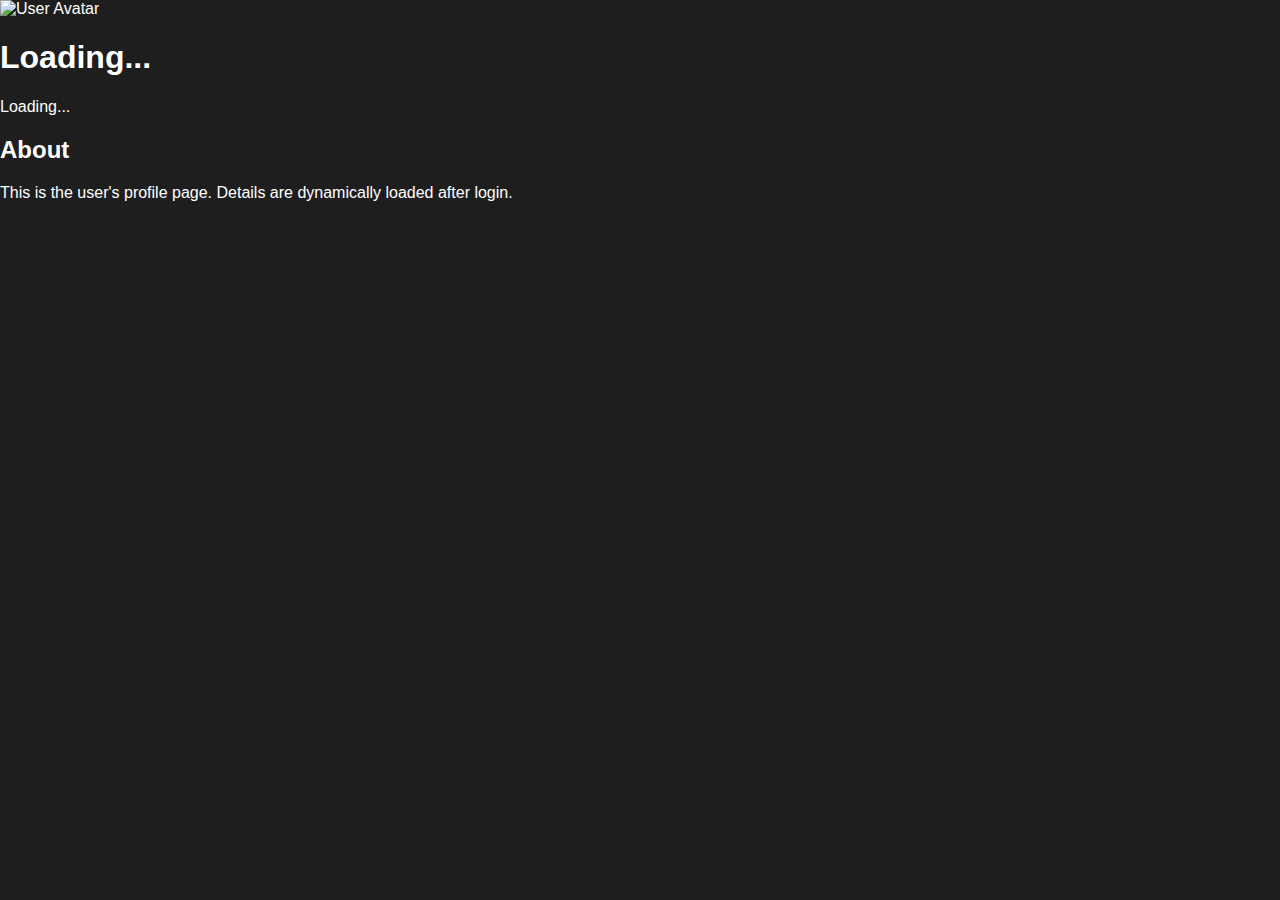
==== account.html @ aecd75bd "Add files via upload" ====
<!DOCTYPE html>
<html lang="en">
<head>
  <meta charset="UTF-8">
  <meta name="viewport" content="width=device-width, initial-scale=1.0">
  <title>User Profile</title>
  <link rel="stylesheet" href="styles.css">
  <script>
    async function loadProfile() {
      try {
        // Fetch user data via a proxy or directly if headers are exposed
        const response = await fetch('/user-info-endpoint', { credentials: 'include' });
        const userInfo = await response.json();

        // Dynamically update the page
        document.getElementById('user-name').textContent = userInfo.name || 'Anonymous';
        document.getElementById('user-email').textContent = userInfo.email || 'Unknown';
        document.getElementById('profile-avatar').src = userInfo.avatar || 'default-avatar.png';
      } catch (error) {
        console.error('Failed to load user profile:', error);
      }
    }

    window.onload = loadProfile;
  </script>
</head>
<body>
  <div class="profile-container">
    <div class="profile-header">
      <img id="profile-avatar" src="default-avatar.png" alt="User Avatar">
      <div>
        <h1 id="user-name">Loading...</h1>
        <p id="user-email">Loading...</p>
      </div>
    </div>
    <div class="profile-content">
      <h2>About</h2>
      <p>This is the user's profile page. Details are dynamically loaded after login.</p>
    </div>
  </div>
</body>
</html>
---- styles.css ----
/* Global Styles */
body {
    font-family: Arial, sans-serif;
    margin: 0;
    background-color: #1e1e1e;
    color: #ffffff;
  }
  
/* Navbar Styles */
.navbar {
    background-color: #000;
    padding: 10px 20px;
    display: flex;
    justify-content: center;
    align-items: center;
    position: sticky;
    top: 0;
    z-index: 1000;
    width: 100%;
    box-shadow: 0px 2px 5px rgba(0, 0, 0, 0.5);
}

.navbar a {
    color: white;
    text-decoration: none;
    padding: 8px 16px;
    display: inline-block;
}

.navbar a:hover {
    background-color: #444;
    border-radius: 4px;
}

.navbar .dropdown {
    position: relative;
    display: inline-block;
}

.navbar-right {
    display: flex;
    align-items: center;
}

  .dropdown-content {
    display: none;
    position: absolute;
    background-color: #222;
    min-width: 160px;
    box-shadow: 0px 8px 16px rgba(0, 0, 0, 0.2);
    z-index: 1;
  }
  
  .dropdown-content a {
    color: white;
    padding: 12px 16px;
    text-decoration: none;
    display: block;
  }
  
  .dropdown-content a:hover {
    background-color: #333;
  }
  
  .dropdown:hover .dropdown-content {
    display: block;
  }
  
  /* Bank Container Styles */
  .bank-container {
    max-width: 1200px;
    margin: 40px auto;
    padding: 20px;
    background-color: #222;
    color: white;
    border-radius: 10px;
    box-shadow: 0 4px 8px rgba(0, 0, 0, 0.2);
  }
  
  .balance-bar {
    display: flex;
    align-items: center;
    margin: 20px 0;
  }
  
  .balance-bar span {
    flex: 1;
    text-align: left;
  }
  
  .progress {
    flex: 3;
    background-color: #444;
    border-radius: 10px;
    overflow: hidden;
    height: 20px;
    margin-left: 10px;
  }
  
  .progress-bar {
    height: 100%;
    background-color: #00aaff;
    width: 0%;
  }
  
  /* Table Styles */
  table {
    width: 100%;
    margin-top: 20px;
    border-collapse: collapse;
    background-color: #292929;
  }
  
  th, td {
    padding: 10px;
    text-align: left;
    border-bottom: 1px solid #444;
  }
  
  th {
    background-color: #333;
  }
  
  /* Button Styles */
  .new-income-btn {
    display: inline-block;
    margin: 20px 0;
    padding: 10px 20px;
    color: #fff;
    background-color: #444;
    border: none;
    border-radius: 5px;
    cursor: pointer;
  }
  
  .new-income-btn:hover {
    background-color: #555;
  }


/* General Reset */
html, body {
    height: 100%;
    margin: 0;
    display: flex;
    flex-direction: column;
  }
  
  /* Main Page Wrapper */
  .page-wrapper {
    flex: 1;
    display: flex;
    flex-direction: column;
  }
  
  /* Footer Styles */
  footer {
    margin-top: auto;
    padding: 20px;
    background-color: #000000;
    color: #fff;
    text-align: center;
    width: 100%;
  }
  
  footer a {
    color: #fff;
    text-decoration: none;
    margin: 0 10px;
  }
  
  footer a:hover {
    text-decoration: underline;
  }

    /* Member Card Styles */
  .member-card {
    background-color: #292929;
    padding: 20px;
    border-radius: 10px;
    text-align: center;
    color: #fff;
    box-shadow: 0 4px 8px rgba(0, 0, 0, 0.2);
  }

  .member-card img {
    width: 100px;
    height: 100px;
    border-radius: 50%;
    margin-bottom: 10px;
  }

  .member-card h3 {
    margin: 10px 0 5px;
  }

  .member-card p {
    margin: 0;
  }

  .search-bar {
    margin: 20px auto;
    text-align: center;
  }

  .search-bar input {
    padding: 10px;
    width: 300px;
    border: 1px solid #444;
    border-radius: 5px;
    background-color: #222;
    color: #fff;
  }
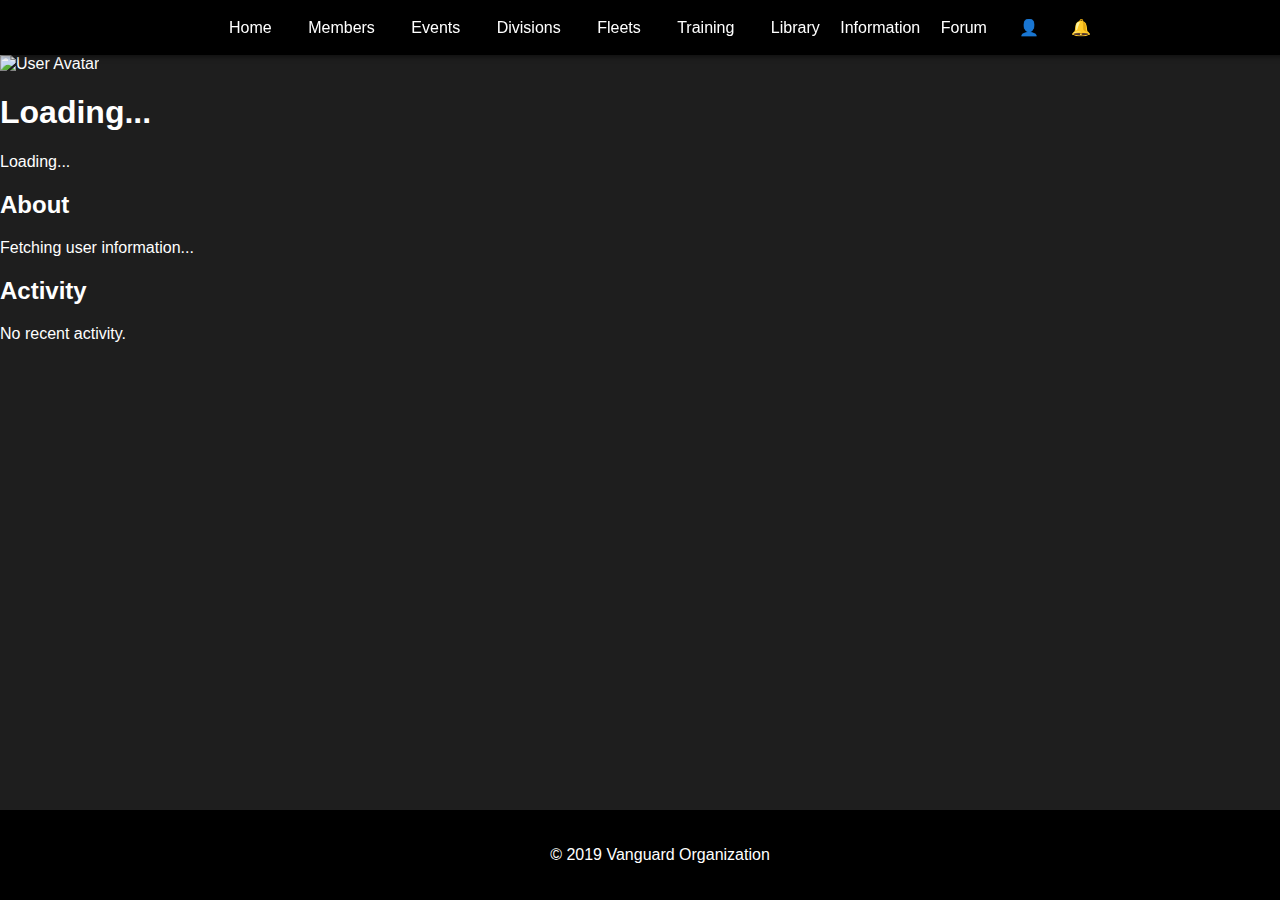
==== commit 2066db79: "Update account.html" ====
--- a/account.html
+++ b/account.html
@@ -5,26 +5,37 @@
   <meta name="viewport" content="width=device-width, initial-scale=1.0">
   <title>User Profile</title>
   <link rel="stylesheet" href="styles.css">
-  <script>
-    async function loadProfile() {
-      try {
-        // Fetch user data via a proxy or directly if headers are exposed
-        const response = await fetch('/user-info-endpoint', { credentials: 'include' });
-        const userInfo = await response.json();
-
-        // Dynamically update the page
-        document.getElementById('user-name').textContent = userInfo.name || 'Anonymous';
-        document.getElementById('user-email').textContent = userInfo.email || 'Unknown';
-        document.getElementById('profile-avatar').src = userInfo.avatar || 'default-avatar.png';
-      } catch (error) {
-        console.error('Failed to load user profile:', error);
-      }
-    }
-
-    window.onload = loadProfile;
-  </script>
 </head>
 <body>
+  <!-- Navbar -->
+  <div class="navbar">
+    <div>
+      <a href="/index.html">Home</a>
+      <a href="/members.html">Members</a>
+      <a href="/events.html">Events</a>
+      <a href="/divisions.html">Divisions</a>
+      <div class="dropdown">
+        <a href="/fleets.html">Fleets</a>
+        <div class="dropdown-content">
+          <a href="/fleets/first-fleet.html">First Fleet</a>
+        </div>
+    </div>
+      <a href="#">Training</a>
+      <a href="#">Library</a>
+      <div class="dropdown">
+        <span>Information</span>
+        <div class="dropdown-content">
+          <a href="/bank.html">Bank</a>
+        </div>
+      </div>
+      <a href="#">Forum</a>
+    </div>
+    <div class="navbar-right">
+    <a href="/account.html">👤</a>
+    <a href="#">🔔</a>
+    </div>
+  </div>
+  
   <div class="profile-container">
     <div class="profile-header">
       <img id="profile-avatar" src="default-avatar.png" alt="User Avatar">
@@ -35,8 +46,34 @@
     </div>
     <div class="profile-content">
       <h2>About</h2>
-      <p>This is the user's profile page. Details are dynamically loaded after login.</p>
+      <p id="user-about">Fetching user information...</p>
+      <h2>Activity</h2>
+      <p id="user-activity">No recent activity.</p>
     </div>
   </div>
+  <footer>
+    <p>&copy; 2019 Vanguard Organization</p>
+  </footer>
+
+  <!-- JavaScript to Fetch and Display Profile Data -->
+  <script>
+    async function loadProfile() {
+      try {
+        const response = await fetch('https://ethereal-cmd.org/api/account');
+        const userInfo = await response.json();
+
+        // Update profile elements with the fetched data
+        document.getElementById('user-name').textContent = userInfo.name || 'Anonymous';
+        document.getElementById('user-email').textContent = userInfo.email || 'Unknown';
+        document.getElementById('profile-avatar').src = userInfo.avatar || 'default-avatar.png';
+        document.getElementById('user-about').textContent = userInfo.about || 'No bio available.';
+        document.getElementById('user-activity').textContent = userInfo.activity || 'No recent activity.';
+      } catch (error) {
+        console.error('Failed to load profile:', error);
+      }
+    }
+
+    window.onload = loadProfile;
+  </script>
 </body>
 </html>
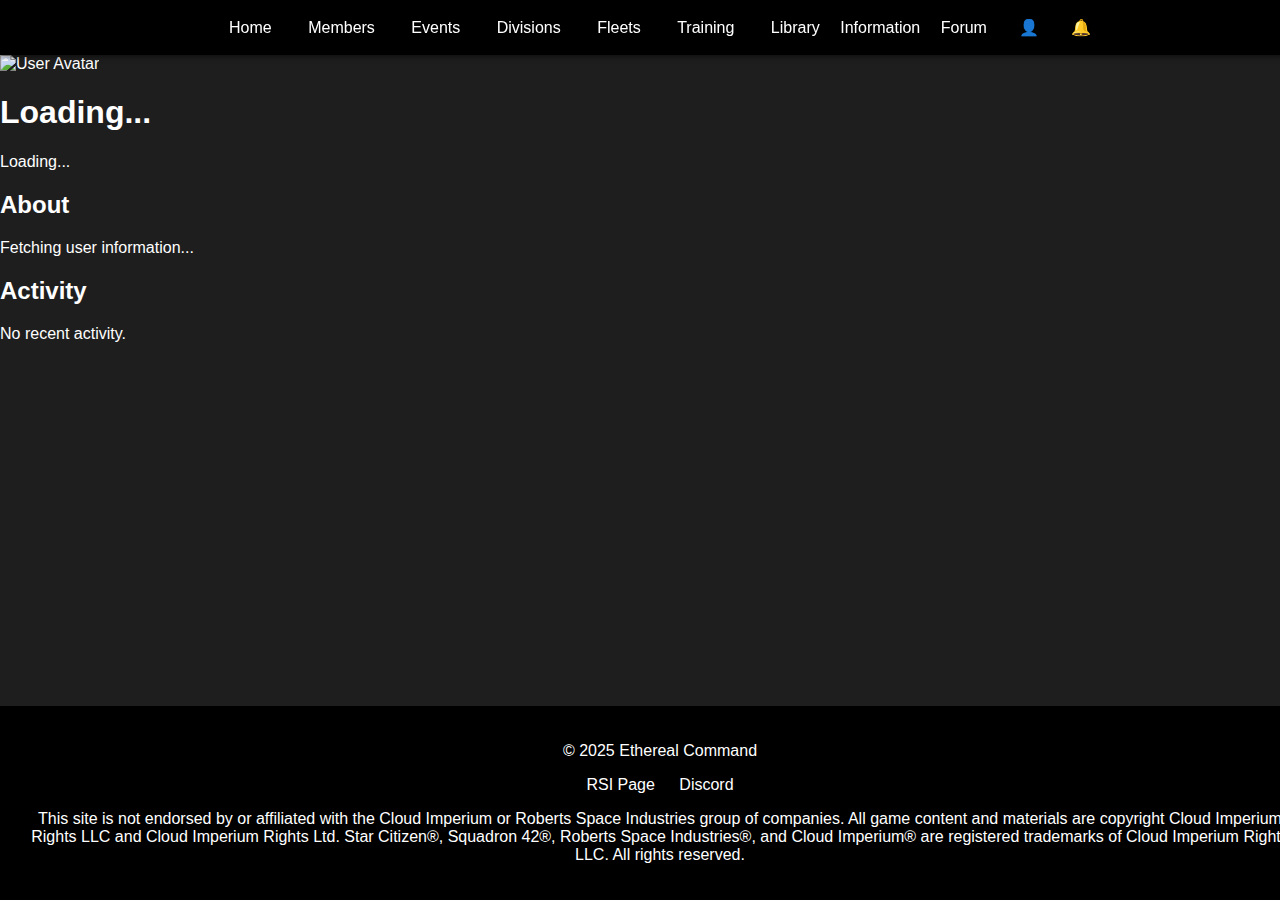
==== commit 5756816d: "Update account.html" ====
--- a/account.html
+++ b/account.html
@@ -52,28 +52,39 @@
     </div>
   </div>
   <footer>
-    <p>&copy; 2019 Vanguard Organization</p>
+    <p>&copy; 2025 Ethereal Command</p>
+    <p>
+      <a href="https://robertsspaceindustries.com/orgs/ETHR">RSI Page</a>
+      <a href="https://discord.gg/XvwJ45FDdv">Discord</a>
+    </p>
+    <p>
+      This site is not endorsed by or affiliated with the Cloud Imperium or Roberts Space Industries group of companies.
+      All game content and materials are copyright Cloud Imperium Rights LLC and Cloud Imperium Rights Ltd.
+      Star Citizen&reg;, Squadron 42&reg;, Roberts Space Industries&reg;, and Cloud Imperium&reg; are registered trademarks of Cloud Imperium Rights LLC. All rights reserved.
+    </p>
   </footer>
 
   <!-- JavaScript to Fetch and Display Profile Data -->
   <script>
-    async function loadProfile() {
-      try {
-        const response = await fetch('https://ethereal-cmd.org/api/account');
-        const userInfo = await response.json();
+  fetch("/api/account")
+    .then((response) => {
+      if (!response.ok) {
+        throw new Error("Failed to fetch profile data");
+      }
+      return response.json();
+    })
+    .then((data) => {
+      // Dynamically update the profile page
+      document.getElementById("profile-name").textContent = data.name;
+      document.getElementById("profile-email").textContent = data.email;
+      document.getElementById("profile-about").textContent = data.about;
+      document.getElementById("profile-activity").textContent = data.activity;
+      document.getElementById("profile-avatar").src = data.avatar;
+    })
+    .catch((error) => {
+      console.error(error);
+    });
+</script>
 
-        // Update profile elements with the fetched data
-        document.getElementById('user-name').textContent = userInfo.name || 'Anonymous';
-        document.getElementById('user-email').textContent = userInfo.email || 'Unknown';
-        document.getElementById('profile-avatar').src = userInfo.avatar || 'default-avatar.png';
-        document.getElementById('user-about').textContent = userInfo.about || 'No bio available.';
-        document.getElementById('user-activity').textContent = userInfo.activity || 'No recent activity.';
-      } catch (error) {
-        console.error('Failed to load profile:', error);
-      }
-    }
-
-    window.onload = loadProfile;
-  </script>
 </body>
 </html>
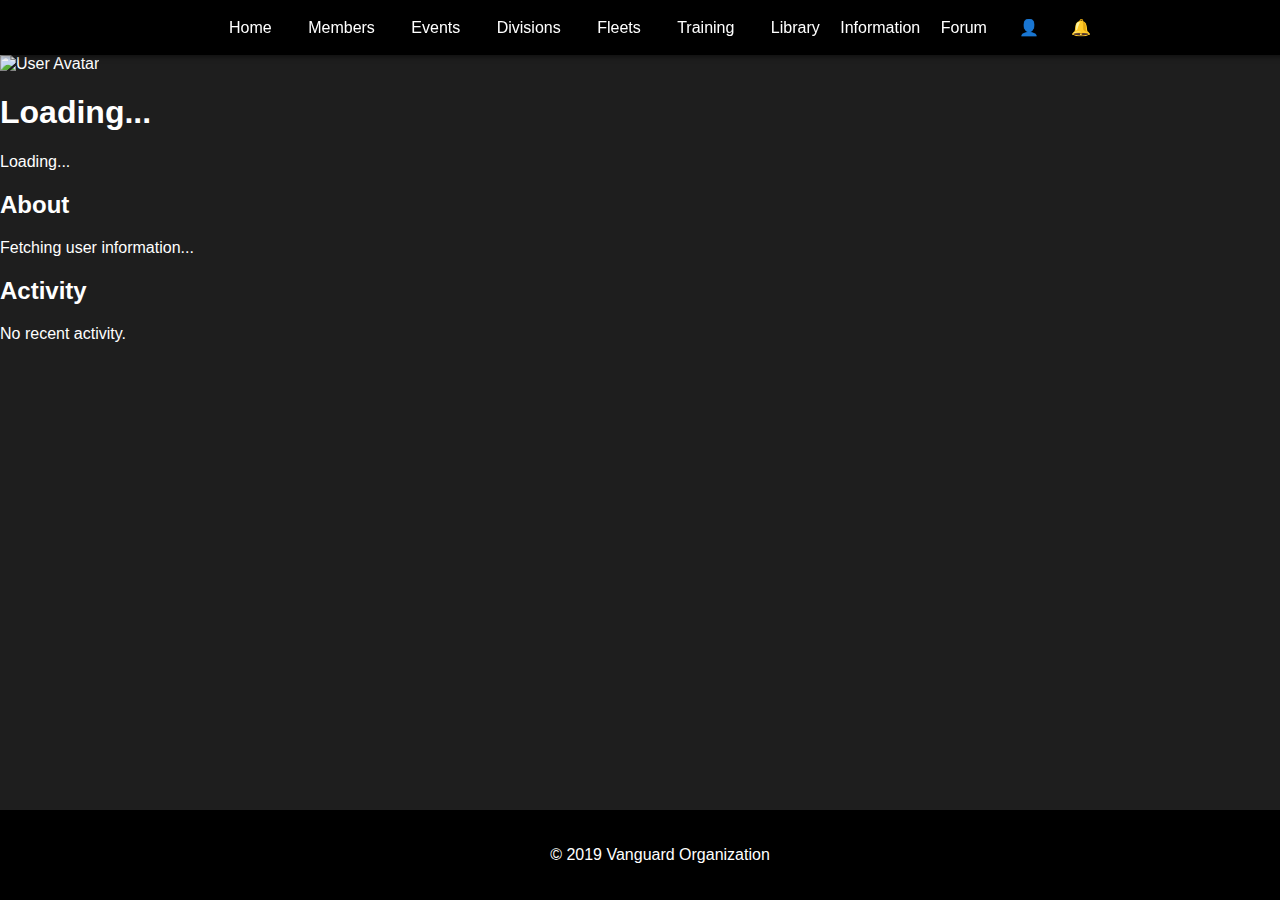
==== commit c1fa85a9: "update" ====
--- a/account.html
+++ b/account.html
@@ -52,39 +52,28 @@
     </div>
   </div>
   <footer>
-    <p>&copy; 2025 Ethereal Command</p>
-    <p>
-      <a href="https://robertsspaceindustries.com/orgs/ETHR">RSI Page</a>
-      <a href="https://discord.gg/XvwJ45FDdv">Discord</a>
-    </p>
-    <p>
-      This site is not endorsed by or affiliated with the Cloud Imperium or Roberts Space Industries group of companies.
-      All game content and materials are copyright Cloud Imperium Rights LLC and Cloud Imperium Rights Ltd.
-      Star Citizen&reg;, Squadron 42&reg;, Roberts Space Industries&reg;, and Cloud Imperium&reg; are registered trademarks of Cloud Imperium Rights LLC. All rights reserved.
-    </p>
+    <p>&copy; 2019 Vanguard Organization</p>
   </footer>
 
   <!-- JavaScript to Fetch and Display Profile Data -->
   <script>
-  fetch("/api/account")
-    .then((response) => {
-      if (!response.ok) {
-        throw new Error("Failed to fetch profile data");
+    async function loadProfile() {
+      try {
+        const response = await fetch('https://ethereal-cmd.org/api/account');
+        const userInfo = await response.json();
+
+        // Update profile elements with the fetched data
+        document.getElementById('user-name').textContent = userInfo.name || 'Anonymous';
+        document.getElementById('user-email').textContent = userInfo.email || 'Unknown';
+        document.getElementById('profile-avatar').src = userInfo.avatar || 'default-avatar.png';
+        document.getElementById('user-about').textContent = userInfo.about || 'No bio available.';
+        document.getElementById('user-activity').textContent = userInfo.activity || 'No recent activity.';
+      } catch (error) {
+        console.error('Failed to load profile:', error);
       }
-      return response.json();
-    })
-    .then((data) => {
-      // Dynamically update the profile page
-      document.getElementById("profile-name").textContent = data.name;
-      document.getElementById("profile-email").textContent = data.email;
-      document.getElementById("profile-about").textContent = data.about;
-      document.getElementById("profile-activity").textContent = data.activity;
-      document.getElementById("profile-avatar").src = data.avatar;
-    })
-    .catch((error) => {
-      console.error(error);
-    });
-</script>
+    }
 
+    window.onload = loadProfile;
+  </script>
 </body>
 </html>
